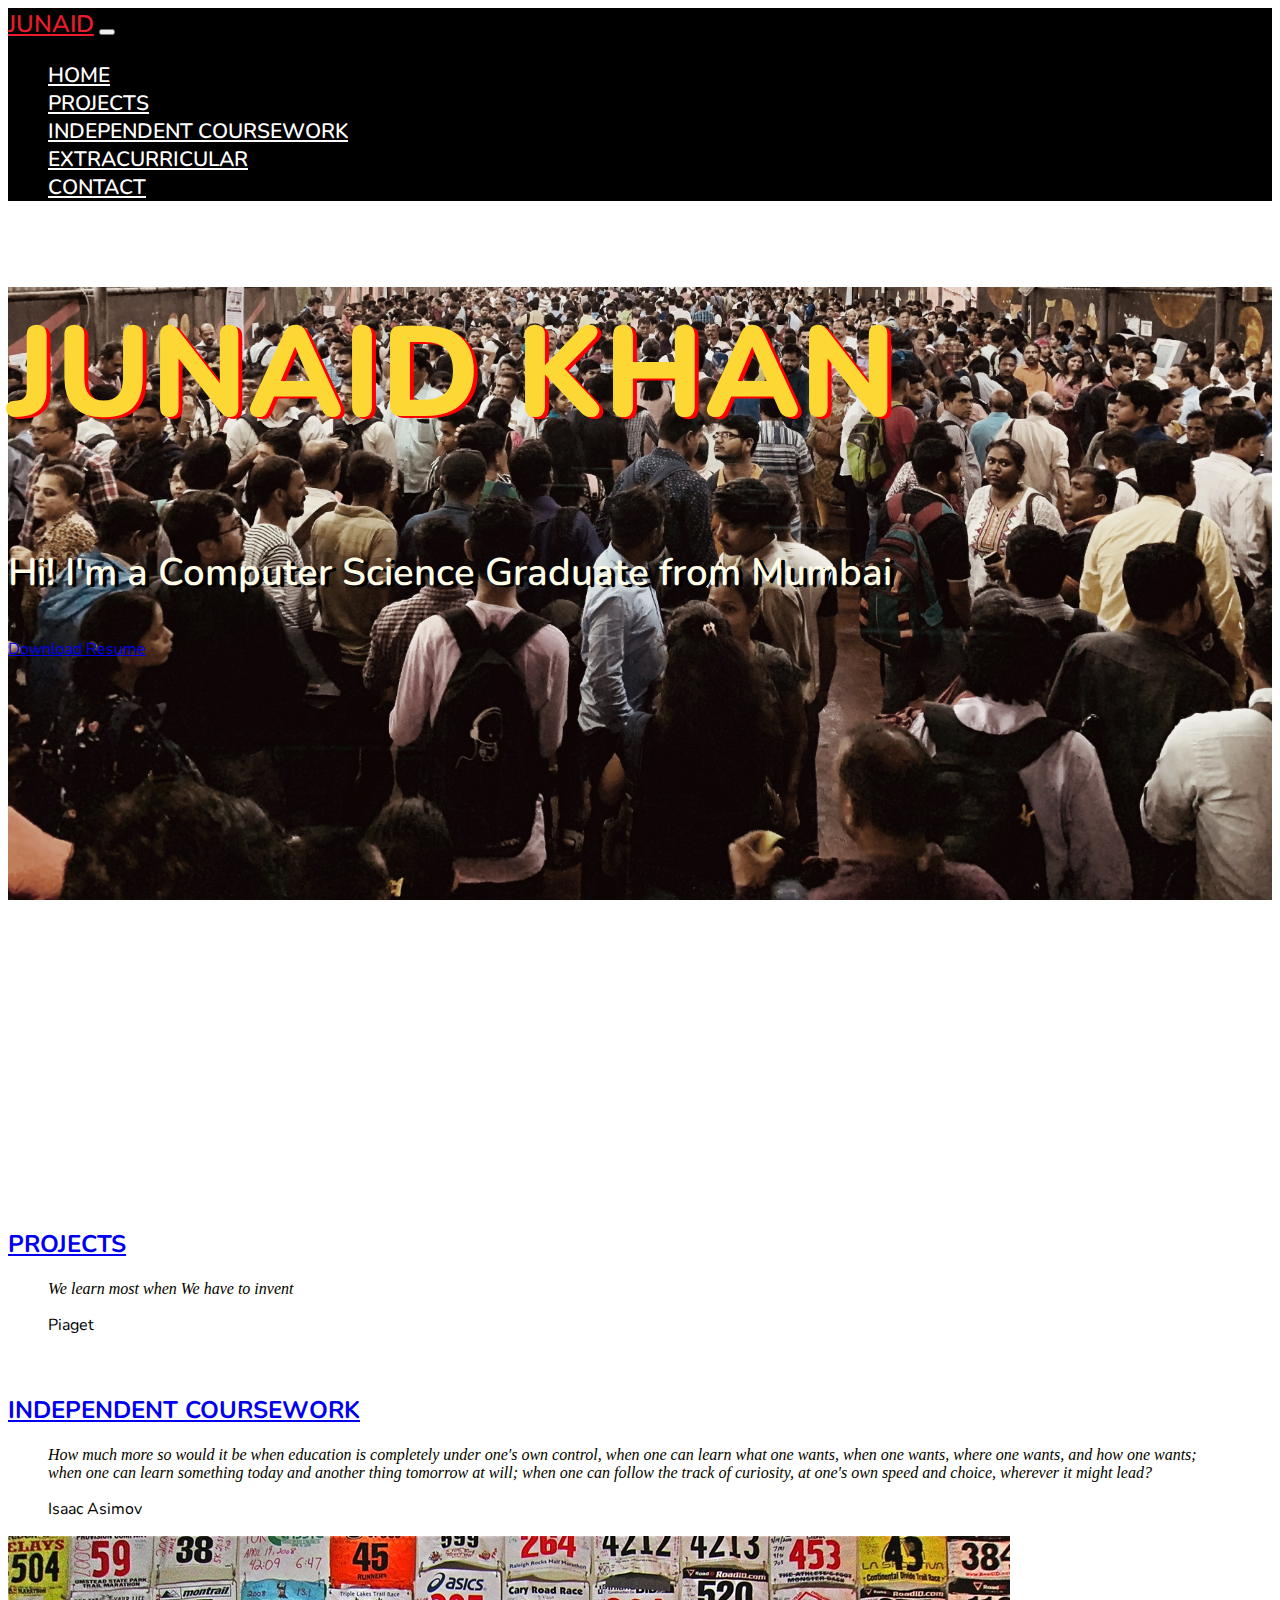
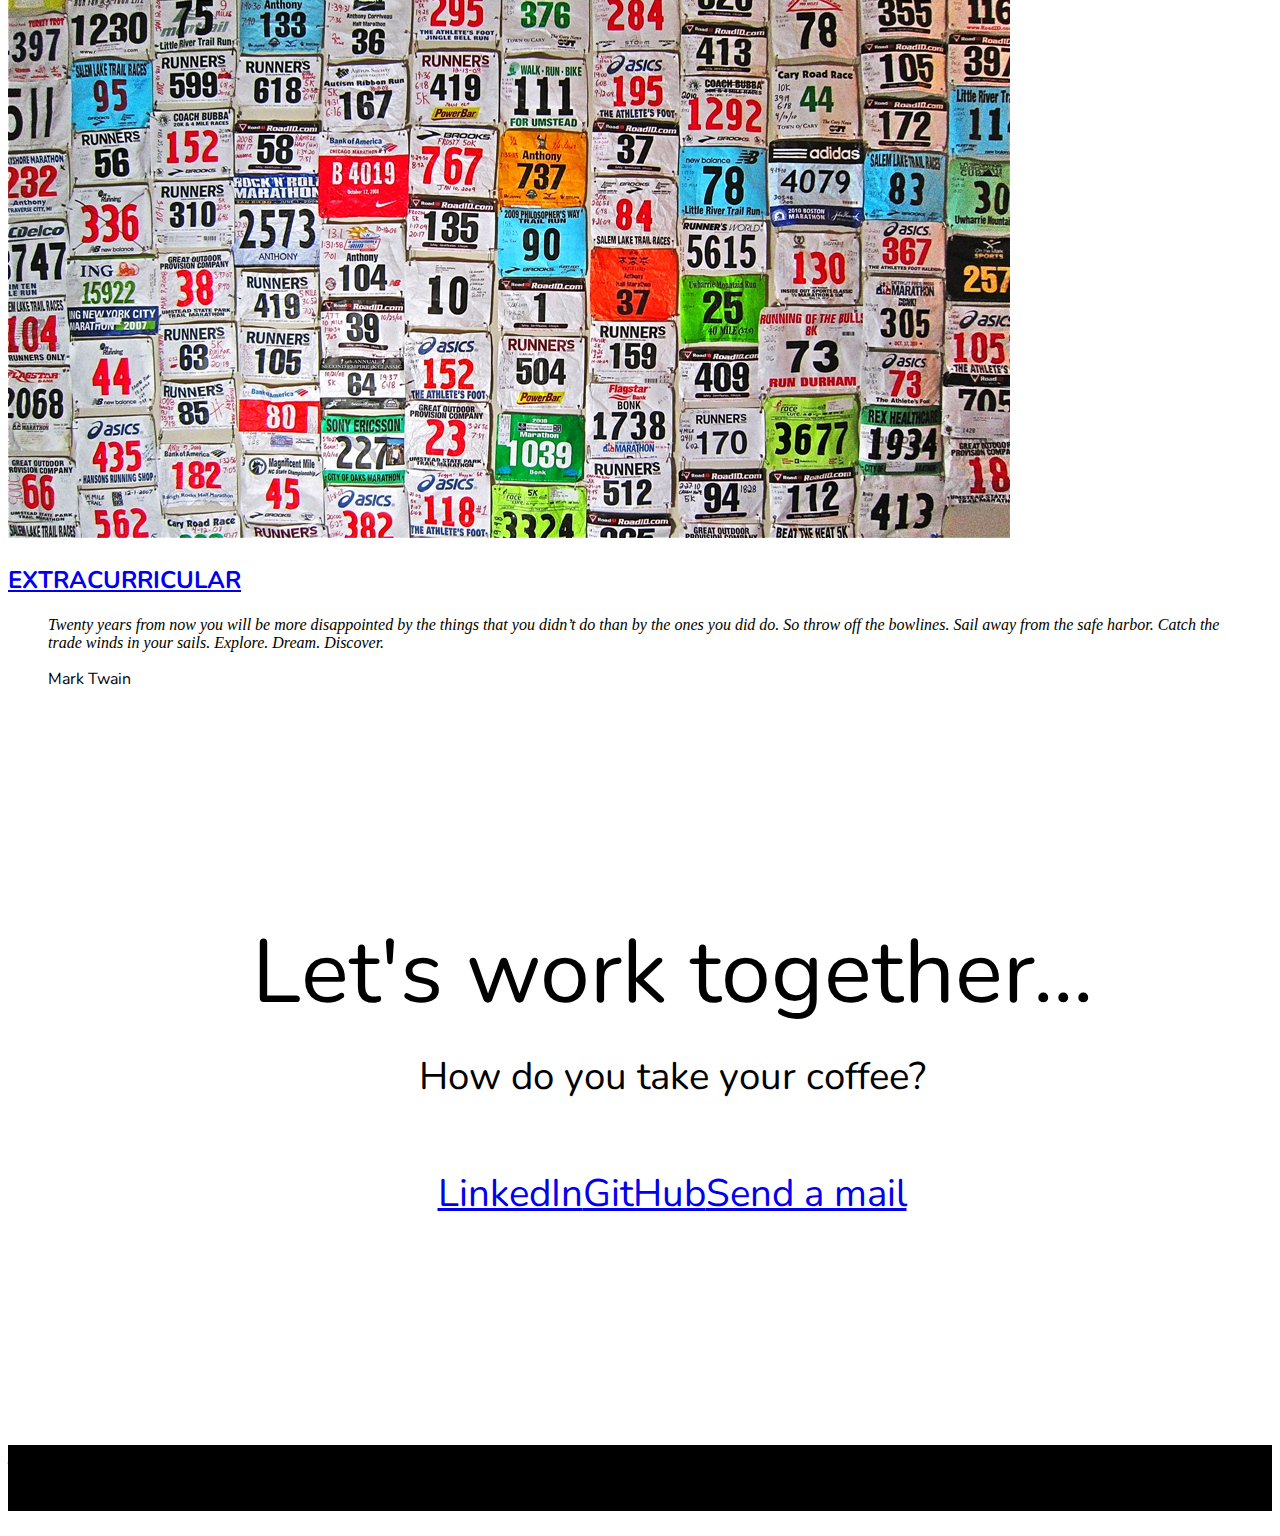
==== index.html @ 0a6889ea "first commit" ====
<!doctype html>
<html lang="en">
  <head>
    <!-- Required meta tags -->
    <meta charset="utf-8">
    <meta name="viewport" content="width=device-width, initial-scale=1, shrink-to-fit=no">

    <!-- Google Font -->
    <link href="https://fonts.googleapis.com/css?family=Nunito:200,300,400,700" rel="stylesheet">
    <link href="https://fonts.googleapis.com/css?family=Lora:400,700&display=swap" rel="stylesheet">

    <link rel="stylesheet" href="https://use.fontawesome.com/releases/v5.8.2/css/all.css"
     integrity="sha384-oS3vJWv+0UjzBfQzYUhtDYW+Pj2yciDJxpsK1OYPAYjqT085Qq/1cq5FLXAZQ7Ay" crossorigin="anonymous"/>

     <link href="https://fonts.googleapis.com/css?family=Poppins:200i,300,400&display=swap" rel="stylesheet"/>
     <link href="https://fonts.googleapis.com/css?family=Raleway:700&display=swap" rel="stylesheet"/>

    <!-- Bootstrap CSS -->
    <link rel="stylesheet" href="https://stackpath.bootstrapcdn.com/bootstrap/4.1.3/css/bootstrap.min.css" integrity="sha384-MCw98/SFnGE8fJT3GXwEOngsV7Zt27NXFoaoApmYm81iuXoPkFOJwJ8ERdknLPMO" crossorigin="anonymous">

    <!-- Custom CSS -->
    <link rel="stylesheet" href="app.css">

    <style media="screen">
    .jumbotron {
      background-image: url("imgs/station_2.jpg");
      background-size: cover;
      background-position: center;
      background-attachment: fixed;
      min-height: 100vh;
      padding-bottom: 0px
    }

    </style>

    <title>Junaid Khan</title>
  </head>

  <body>

    <nav id="mainNavbar" class="navbar navbar-dark navbar-expand-xl back-dark py-0">
      <a href="index.html" class="navbar-brand">JUNAID</a>
      <button class="navbar-toggler" data-toggle="collapse" data-target="#navLinks" aria-label="Toggle Navigation">
        <span class="navbar-toggler-icon"></span>
      </button>
      <div class="collapse navbar-collapse" id="navLinks">
        <ul class="navbar-nav">
          <li class="nav-item">
            <a href="#top" class="nav-link">HOME</a>
          </li>

          <li class="nav-item">
            <a href="project.html" class="nav-link">PROJECTS</a>
          </li>

          <li class="nav-item">
            <a href="course.html" class="nav-link">INDEPENDENT COURSEWORK</a>
          </li>

          <li class="nav-item">
            <a href="extrac.html" class="nav-link">EXTRACURRICULAR</a>
          </li>

          <li class="nav-item">
            <a href="#contact" class="nav-link">CONTACT</a>
          </li>
        </ul>
      </div>
    </nav>

    <section id="top" class="jumbotron jumbotron-fluid text-white d-flex justify-content-center align-items-center mb-xs-0 mb-md-1">
      <div class="container text-center">
        <h1 class="display-1 text-uppercase">JUNAID KHAN</h1>
        <p class="display-4 d-sm-block">Hi! I'm a Computer Science Graduate from Mumbai</p>
        <!-- <p class="lead">Create stunning photos and videos by using the built-in features for enhancement.</p>
        <p class="lead">Share your best shots with your friends and the rest of the world instantly.</p> -->
        <p><a href="imgs/Junaid Khan Resume.pdf" download="Junaid Khan Resume.pdf" class="btn btn-success" target="_blank"><i class="fas fa-download"></i> Download Resume</a></p>
      </div>
    </section>

    <section class="container-fluid px-0">
      <div class="row align-items-center">
        <div class="col-md-6 order-2 order-md-1 px-0">
          <img src="imgs/project.jpg" alt="" class="img-fluid">
        </div>
        <div class="col-md-6 text-center order-1 order-md-2">
          <div class="row justify-content-center mb-5 mb-md-0">
            <div class="col-10 col-lg-8">
              <h2><a href="project.html">PROJECTS</a></h2>
              <blockquote class="blockquote">
                <p class="mb-0 customquote"><i class="fas fa-quote-left"></i><em> We learn most when We have to invent </em><i class="fas fa-quote-right"></i></p>
                <footer class="blockquote-footer">Piaget</footer>
              </blockquote>
            </div>
          </div>
        </div>
      </div>
    </section>

    <section class="container-fluid px-0 content_space">
      <div class="row align-items-center">
        <div class="col-md-6 order-2 px-0">
          <img src="imgs/moocs.jpg" alt="" class="img-fluid">
        </div>
        <div class="col-md-6 text-center order-1">
          <div class="row justify-content-center mb-5 mb-md-0">
            <div class="col-10 col-lg-8">
              <h2><a href="course.html">INDEPENDENT COURSEWORK</a></h2>
              <blockquote class="blockquote">
                <p class="mb-0 customquote"><i class="fas fa-quote-left"></i><em> How much more so would it be when education is completely under one's own control, when one
                can learn what one wants, when one wants, where one wants, and how one wants; when one can learn something today
               and another thing tomorrow at will; when one can follow the track of curiosity, at one's own speed and choice, wherever it might lead? </em><i class="fas fa-quote-right"></i></p>
                <footer class="blockquote-footer">Isaac Asimov</footer>
              </blockquote>
            </div>
          </div>
        </div>
      </div>
    </section>

    <section class="container-fluid px-0 content_space">
      <div class="row align-items-center">
        <div class="col-md-6 order-2 order-md-1 px-0">
          <img src="imgs/marathon.jpg" alt="" class="img-fluid">
        </div>
        <div class="col-md-6 text-center order-1 order-md-2">
          <div class="row justify-content-center mb-5 mb-md-0">
            <div class="col-10 col-lg-8">
              <h2><a href="extrac.html">EXTRACURRICULAR</a></h2>
              <blockquote class="blockquote">
                <p class="mb-0 customquote"><i class="fas fa-quote-left"></i><em> Twenty years from now you will be more disappointed
                   by the things that you didn’t do than by the ones you did do. So throw off the bowlines. Sail away
                    from the safe harbor. Catch the trade winds in your sails. Explore. Dream. Discover. </em><i class="fas fa-quote-right"></i></p>
                <footer class="blockquote-footer">Mark Twain</footer>
              </blockquote>
            </div>
          </div>
        </div>
      </div>
    </section>


    <!-- START CONTACT SECTION -->

    <section id="contact" class="contact-section">
      <div class="contact-section-header">
        <span class="work">Let's work together...</span>
        <p></p>
        <span class="coffee">How do you take your coffee?</span>
      </div>
      <div class="contact-links">
        <a
          href="https://www.linkedin.com/in/junaid-khan-2bb230164/"
          target="_blank"
          class="btn contact-details"
          ><i class="fab fa-linkedin"></i> LinkedIn</a
        >
        <a
          id="profile-link"
          href="https://github.com/athos2113"
          target="_blank"
          class="btn contact-details"
          ><i class="fab fa-github"></i> GitHub</a
        >
        <a href="mailto:jrkhan011@gmail.com" class="btn contact-details"
          ><i class="fas fa-at"></i> Send a mail</a
        >
      </div>
  </section>

    <!-- Footer -->
    <footer id="footer_section" class="container-fluid mt-5 color-light">
        <div class="row mx-auto mt-3 d-flex align-items-center justify-content-center text-center text-light">
            <div class="col-lg-4 col-md-12 col-sm-12 pt-3 pb-3">
                <h3 id="social_links">
                    <a target="_blank" href="https://github.com/athos2113">
                        <i class="p-1 fab fa-github color-light"></i>
                    </a>
                    <a target="_blank" href="https://www.linkedin.com/in/junaid-khan-2bb230164/">
                        <i class="p-1 fab fa-linkedin color-light"></i>
                    </a>
                    <a target="_blank" href="https://www.facebook.com/jr.caffrey">
                        <i class="p-1 fab fa-facebook-square color-light"></i>
                    </a>
                    <a target="_blank" href="https://www.instagram.com/junaidkhan97__/">
                        <i class="p-1 fab fa-instagram color-light"></i>
                    </a>
                </h3>
            </div>
            <div class="col-lg-4 col-md-12 col-sm-12 pt-3 pb-3">
                <h3 class="font-weight-bold">Junaid Khan</h3>
            </div>
            <div class="col-lg-4 col-md-12 col-sm-12 pt-4 pb-4">
                <h6 class="font-weight-bold">
                    <i class="fa fa-code" style="color: yellow;"></i>
                    <span style="text-decoration: none; color: inherit;">
                        Designed and Developed by Junaid
                    </span>
                    <i class="fa fa-code" style="color: yellow;"></i>
                </h6>
            </div>
        </div>
    </footer>



    <!-- Optional JavaScript -->
    <!-- jQuery first, then Popper.js, then Bootstrap JS -->
    <script src="https://code.jquery.com/jquery-3.3.1.slim.min.js" integrity="sha384-q8i/X+965DzO0rT7abK41JStQIAqVgRVzpbzo5smXKp4YfRvH+8abtTE1Pi6jizo" crossorigin="anonymous"></script>
    <script src="https://cdnjs.cloudflare.com/ajax/libs/popper.js/1.14.3/umd/popper.min.js" integrity="sha384-ZMP7rVo3mIykV+2+9J3UJ46jBk0WLaUAdn689aCwoqbBJiSnjAK/l8WvCWPIPm49" crossorigin="anonymous"></script>
    <script src="https://stackpath.bootstrapcdn.com/bootstrap/4.1.3/js/bootstrap.min.js" integrity="sha384-ChfqqxuZUCnJSK3+MXmPNIyE6ZbWh2IMqE241rYiqJxyMiZ6OW/JmZQ5stwEULTy" crossorigin="anonymous"></script>

    <script>
        $(function () {
            $(document).scroll(function () {
                var $nav = $("#mainNavbar");
                $nav.toggleClass("scrolled", $(this).scrollTop() > $nav.height());
            });
        });
    </script>
  </body>
</html>
---- app.css ----
html{
  scroll-behavior: smooth;
}

body{
  /* background: #E27D60; */
  /* background: #E3E2DF; */
  font-family: "Nunito", sans-serif;
}

#footer_section {
    background-color: black;
}

.back-dark {
  background-color: black;
}



.customquote {
  /* font-family: 'Lora', serif; */
  font-family: 'Verdana';
  font-weight: 400;
  text-shadow: 2px 1px #FFFFF1;
}

.blurb h2{
  color: #5D001E;
  font-weight:;
  font-size: 2.75rem;
}

.extrablurb {
  /* color: #EE4C7C; */
  font-weight: 800;
  font-size: 1.25rem;
  line-height: 1.75;
}

.extrablurb h2{
  color: #5D001E;
  font-weight:;
  font-size: 2.75rem;
}

.extrablurb p{
  color: #EE4C7C;
  font-weight: 800;
  font-size: 1.2rem;
  line-height: 1.65;
}

@media only screen and (max-width: 768px) {
  /* For mobile phones: */
  .extrablurb p {
    font-size: 3.5vw;
  }
}

.blurb p{
  color: #EE4C7C;
  font-weight: 800;
  font-size: 1.25rem;
  line-height: 1.75;
}

.content_space {
  /*margin-top: 50px;/*
  /*margin-bottom: 50px*/
}

#mainNavbar .navbar-brand {
  color: #EA1C2C;
  font-size: 1.5rem;
}

 #mainNavbar .nav-link {
  color: white;
}


#mainNavbar .nav-link:hover {
  color: #EA1C2C;
}

#mainNavbar {
  font-size: 1.3rem;
  font-weight: 600;
}

#headingGroup span {
  color: #EA1C2C;
}

#headingGroup h1 {
  font-weight: 100;
  font-size: 4rem;
}

/* .navbar.scrolled {
  background: #F4C41A;
  transition: background 300ms;
} */

.nav-item:hover{
  text-shadow:  2px 2px #EA1C2Cf;
}

.display-1 {
  color: #fdd835;
  font-weight: 800;
  text-shadow: 4px 2px #ff0000;
  /* font-size: 10rem; */
  opacity: 1.0!important;
  font-size:10vw;
}

.work {
  font-size: 7vw;
}

.coffee {
  font-size: 3vw;
}

.display-4{
  font-weight: 600;
  color: #fffde7;
  text-shadow: 4px 2px black;
  font-size:3vw;
}

.display-3{
  font-size: 6vw;
}

@media (max-width: 1200px) {
  #headingGroup h1 {
    font-weight: 100;
    font-size: 3rem;
  }
}


.card-img-top {
    width: 100%;
    height: 15vw;
    object-fit: cover;
    border-bottom: 2px solid black;
}


.proj{
  border: 2px solid #808080;
}

.mb-0 > a {
  display: block;
  position: relative;
}
.mb-0 > a:after {
  content: "\f078"; /* fa-chevron-down */
  font-family: 'FontAwesome';
  position: absolute;
  right: 0;
}
.mb-0 > a[aria-expanded="true"]:after {
  content: "\f077"; /* fa-chevron-up */
}

.niche{
  margin-bottom: 10vh;
}

.lead{
  margin-bottom: 0;
}


/* Contact section */

.contact-section {
  display: flex;
  flex-direction: column;
  justify-content: center;
  align-items: center;
  text-align: center;
  width: 100%;
  height: 80vh;
  padding: 0 2rem;
  background-color: white;
}

.contact-section-header > h2 {
  font-size: 6rem;
}

@media (max-width: 28.75em) {
  .contact-section-header > h2 {
    font-size: 4rem;
  }
}

.contact-section-header > p {
  font-style: italic;
}

.contact-links {
  display: flex;
  justify-content: center;
  width: 100%;
  max-width: 980px;
  margin-top: 4rem;
  flex-wrap: wrap;
}

.contact-details {
  font-size: 2.4rem;
  /* text-shadow: 2px 2px 1px #1f1f1f; */
  transition: transform 0.3s ease-out;
}

.contact-details:hover {
  transform: translateY(8px);
}

.shadow{
  box-shadow: 0 .5rem 1rem rgba(0,0,0,.15)!important;
}
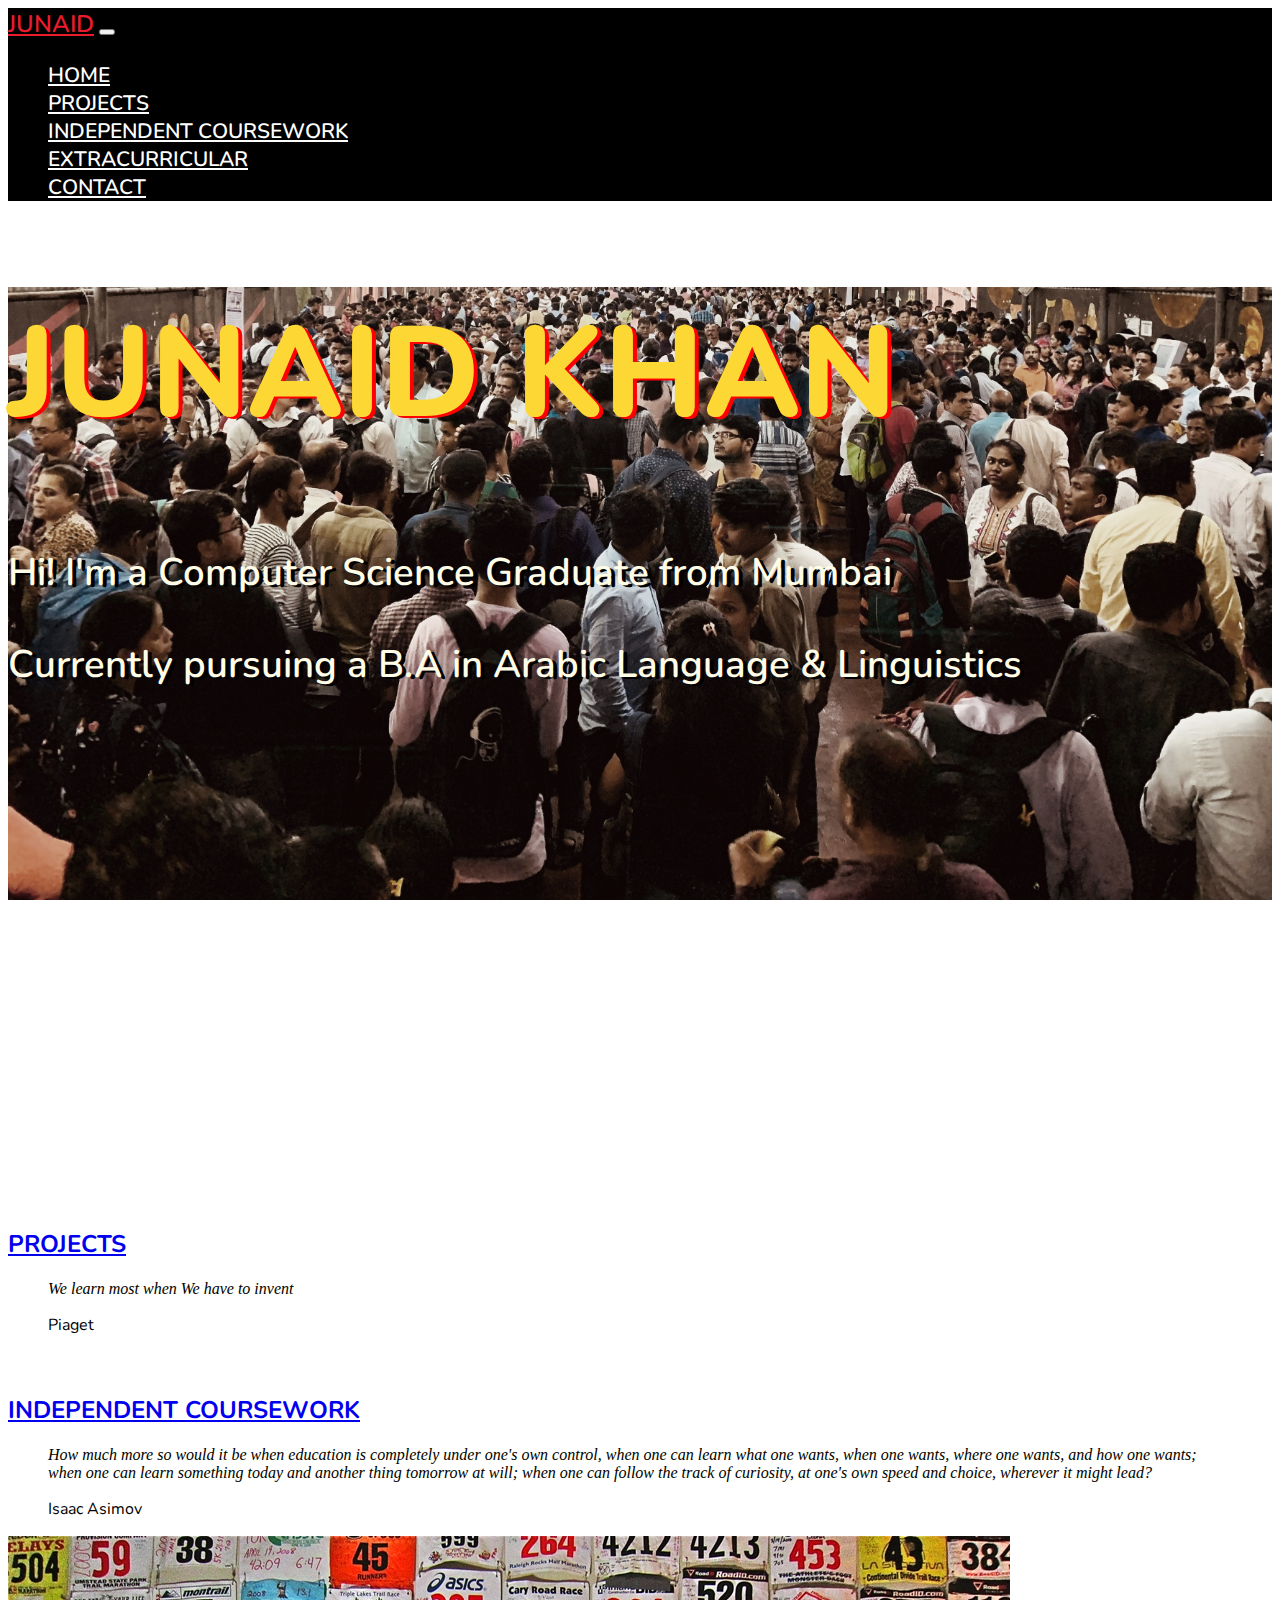
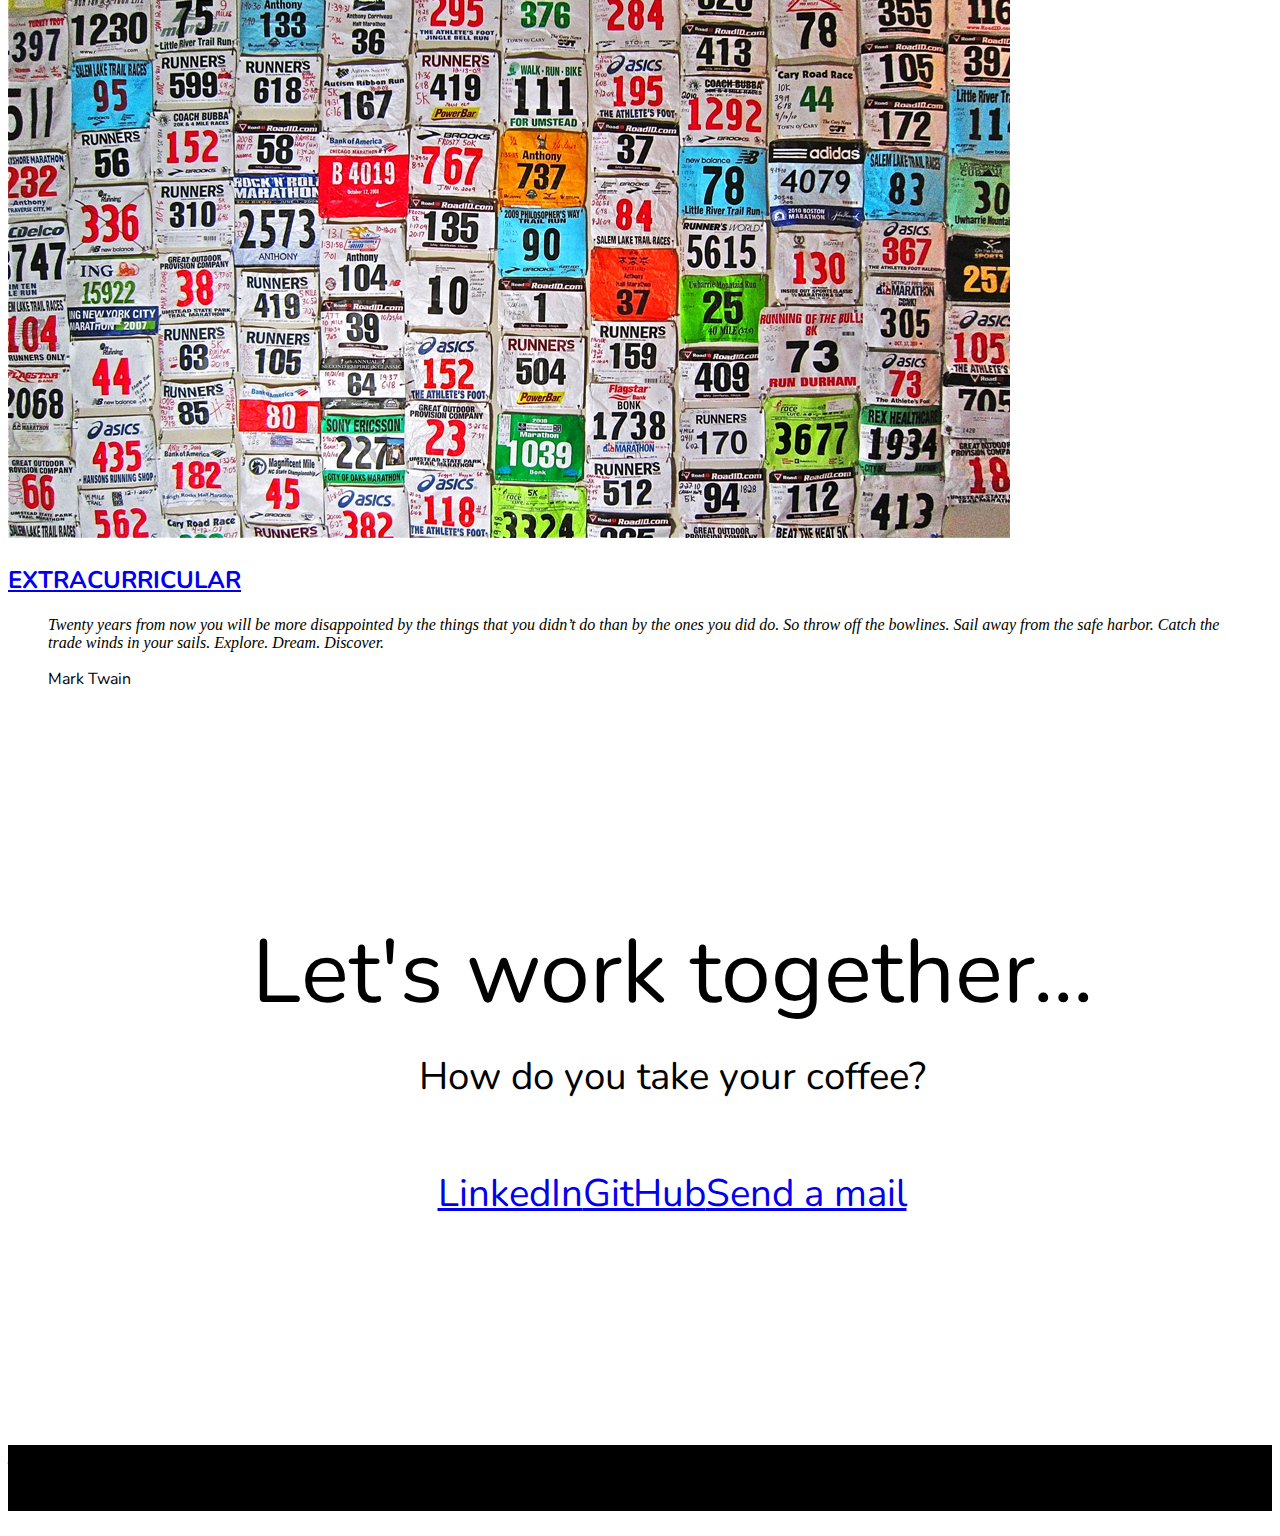
==== commit d31bf9ee: "Update index.html" ====
--- a/index.html
+++ b/index.html
@@ -72,9 +72,9 @@
       <div class="container text-center">
         <h1 class="display-1 text-uppercase">JUNAID KHAN</h1>
         <p class="display-4 d-sm-block">Hi! I'm a Computer Science Graduate from Mumbai</p>
+        <p class="display-4 d-sm-block">Currently pursuing a B.A in Arabic Language & Linguistics</p>
         <!-- <p class="lead">Create stunning photos and videos by using the built-in features for enhancement.</p>
         <p class="lead">Share your best shots with your friends and the rest of the world instantly.</p> -->
-        <p><a href="imgs/Junaid Khan Resume.pdf" download="Junaid Khan Resume.pdf" class="btn btn-success" target="_blank"><i class="fas fa-download"></i> Download Resume</a></p>
       </div>
     </section>
 
